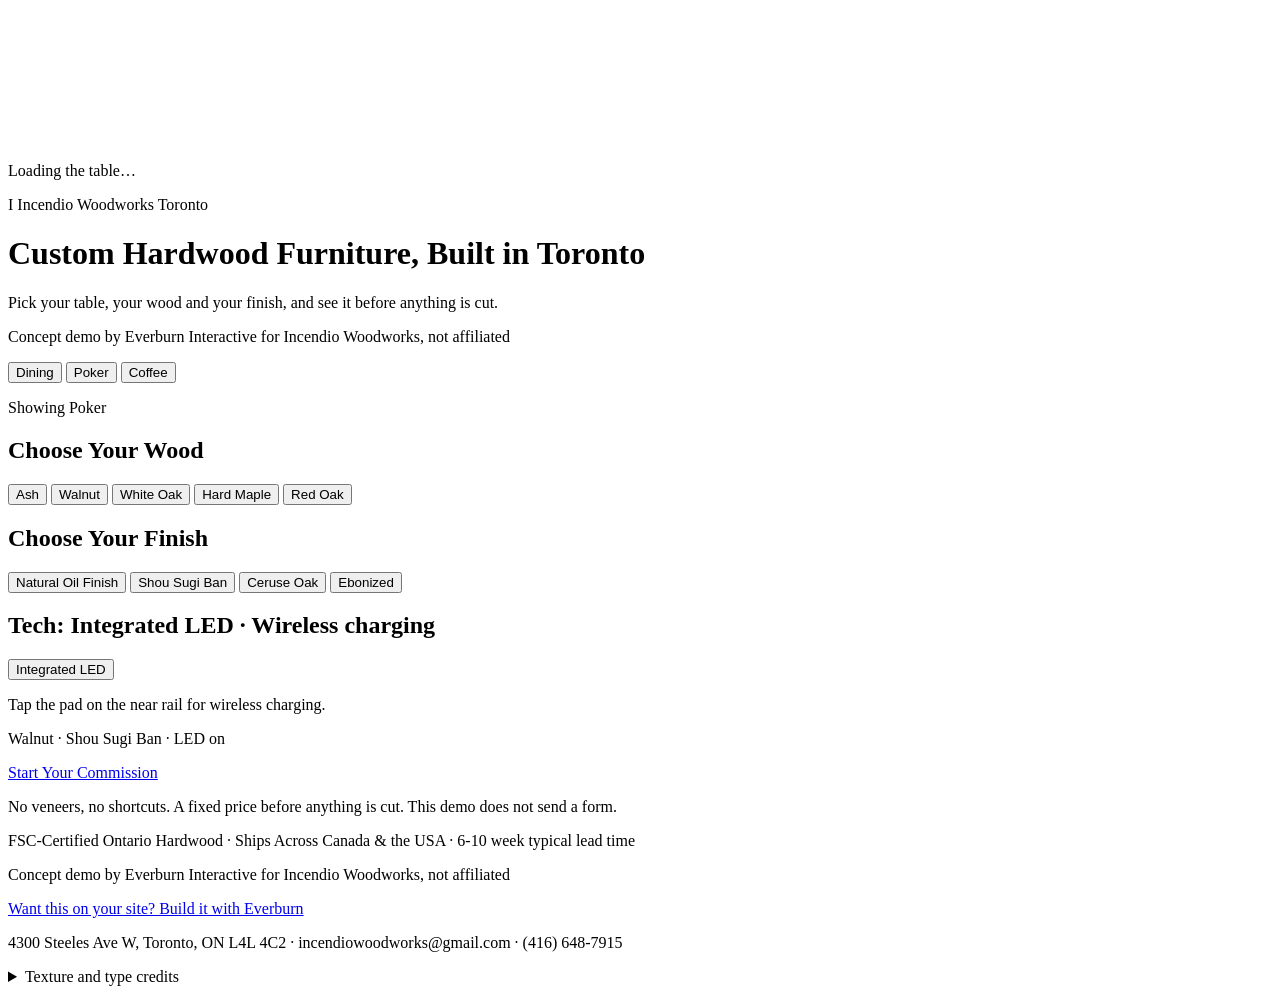
==== incendio-woodworks/index.html @ 22ce376d "Publish the Incendio Woodworks concept demo for GitHub Pages. Add the built static site unchanged, p" ====
<!doctype html>
<html lang="en">
  <head>
    <meta charset="UTF-8" />
    <meta name="viewport" content="width=device-width, initial-scale=1.0" />
    <meta name="generator" content="FlameCore" />
    <title>Incendio Woodworks — Custom Hardwood Furniture</title>
    <link rel="stylesheet" href="./assets/fonts/fonts.css" />
    <script type="module" crossorigin src="/showcases/incendio-woodworks/runtime.js"></script>
    <link rel="stylesheet" crossorigin href="/showcases/incendio-woodworks/assets/style.css">
  </head>
  <body>
    <canvas id="flamecore-canvas" tabindex="0" aria-label="Interactive hardwood table. Drag to orbit, scroll or pinch to zoom."></canvas>
    <div id="flamecore-loading">Loading the table…</div>

    <header class="top">
      <!-- Logo file is not in this repo. Wordmark is set in Marcellus, their heading face. -->
      <p class="wordmark">
        <span class="logo-slot" aria-hidden="true">I</span>
        <span class="names">
          <span class="name">Incendio Woodworks</span>
          <span class="place">Toronto</span>
        </span>
      </p>
      <div class="hero-copy">
        <h1>Custom Hardwood Furniture, Built in Toronto</h1>
        <p class="sub">Pick your table, your wood and your finish, and see it before anything is cut.</p>
      </div>
    </header>

    <p class="corner-label">Concept demo by Everburn Interactive for Incendio Woodworks, not affiliated</p>

    <aside class="panel" aria-label="Table configurator">
      <div class="tabs" role="tablist" aria-label="Table type">
        <button type="button" data-table="dining" role="tab">Dining</button>
        <button type="button" data-table="poker" role="tab" aria-pressed="true">Poker</button>
        <button type="button" data-table="coffee" role="tab">Coffee</button>
      </div>
      <p class="table-kicker">Showing <span id="table-name">Poker</span></p>

      <h2>Choose Your Wood</h2>
      <div class="swatches" role="group" aria-label="Choose Your Wood">
        <button type="button" data-wood="ash"><i class="chip ash"></i><span>Ash</span></button>
        <button type="button" data-wood="walnut" aria-pressed="true"><i class="chip walnut"></i><span>Walnut</span></button>
        <button type="button" data-wood="white-oak"><i class="chip white-oak"></i><span>White Oak</span></button>
        <button type="button" data-wood="hard-maple"><i class="chip hard-maple"></i><span>Hard Maple</span></button>
        <button type="button" data-wood="red-oak"><i class="chip red-oak"></i><span>Red Oak</span></button>
      </div>

      <h2>Choose Your Finish</h2>
      <div class="swatches finishes" role="group" aria-label="Choose Your Finish">
        <button type="button" data-finish="natural-oil"><i class="chip natural-oil"></i><span>Natural Oil Finish</span></button>
        <button type="button" data-finish="shou-sugi-ban" aria-pressed="true"><i class="chip shou"></i><span>Shou Sugi Ban</span></button>
        <button type="button" data-finish="ceruse-oak"><i class="chip ceruse"></i><span>Ceruse Oak</span></button>
        <button type="button" data-finish="ebonized"><i class="chip ebonized"></i><span>Ebonized</span></button>
      </div>

      <div id="led-wrap">
        <h2>Tech: Integrated LED · Wireless charging</h2>
        <button type="button" id="led-toggle" class="led" aria-pressed="true">Integrated LED</button>
        <p class="hint">Tap the pad on the near rail for wireless charging.</p>
      </div>

      <p id="build-summary" class="summary" aria-live="polite">Walnut · Shou Sugi Ban · LED on</p>
      <a class="cta" href="https://everburninteractive.com/build/">Start Your Commission</a>
      <p class="cta-note">No veneers, no shortcuts. A fixed price before anything is cut. This demo does not send a form.</p>
    </aside>

    <div id="hotspot-tip" class="tip" role="tooltip" hidden>
      <strong>Wireless charging</strong>
      <p>Built into the poker rail.</p>
    </div>

    <footer>
      <p class="trust">FSC-Certified Ontario Hardwood · Ships Across Canada &amp; the USA · 6-10 week typical lead time</p>
      <p class="affiliation">Concept demo by Everburn Interactive for Incendio Woodworks, not affiliated</p>
      <p class="everburn">
        <a href="https://everburninteractive.com/build/">Want this on your site? Build it with Everburn</a>
      </p>
      <p class="shop">4300 Steeles Ave W, Toronto, ON L4L 4C2 · incendiowoodworks@gmail.com · (416) 648-7915</p>
      <details class="credits">
        <summary>Texture and type credits</summary>
        <p>Species photos are Poly Haven CC0: ash_veneer, black_walnut_veneer_02, white_oak_veneer, white_maple_veneer, red_oak_veneer. Poker cloth is ambientCG Fabric034 (CC0). Rail leather is ambientCG Leather026 (CC0). Marcellus, Archivo, and Poppins ExtraLight are used under the SIL Open Font License. Full list: <a href="./CREDITS.md">CREDITS.md</a>.</p>
      </details>
    </footer>
  </body>
</html>
---- incendio-woodworks/assets/fonts/fonts.css ----
@font-face {
  font-family: 'Marcellus';
  font-style: normal;
  font-weight: 400;
  font-display: swap;
  src: url('./marcellus-latin.woff2') format('woff2');
}
@font-face {
  font-family: 'Archivo';
  font-style: normal;
  font-weight: 400 600;
  font-display: swap;
  src: url('./archivo-latin.woff2') format('woff2');
}
@font-face {
  font-family: 'Poppins';
  font-style: normal;
  font-weight: 200;
  font-display: swap;
  src: url('./poppins-extralight-latin.woff2') format('woff2');
}
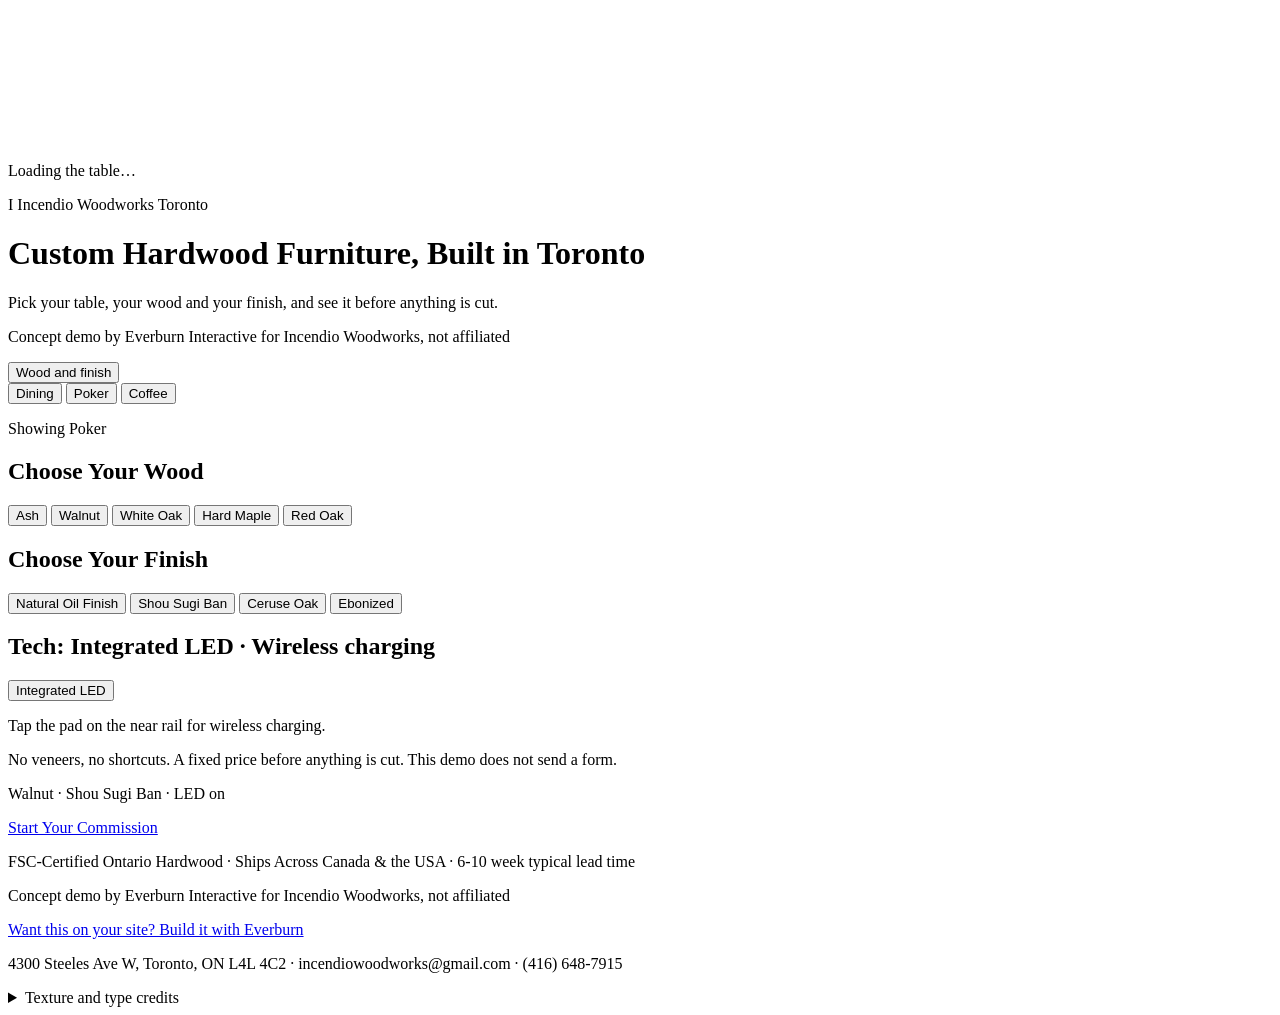
==== commit 93ef78bb: "Replace the Incendio Woodworks concept demo. Swap in the updated built static site so GitHub Pages s" ====
--- a/incendio-woodworks/index.html
+++ b/incendio-woodworks/index.html
@@ -31,6 +31,7 @@
     <p class="corner-label">Concept demo by Everburn Interactive for Incendio Woodworks, not affiliated</p>
 
     <aside class="panel" aria-label="Table configurator">
+      <button type="button" id="sheet-toggle" class="sheet-toggle" aria-expanded="false" aria-controls="config-options">Wood and finish</button>
       <div class="tabs" role="tablist" aria-label="Table type">
         <button type="button" data-table="dining" role="tab">Dining</button>
         <button type="button" data-table="poker" role="tab" aria-pressed="true">Poker</button>
@@ -38,6 +39,7 @@
       </div>
       <p class="table-kicker">Showing <span id="table-name">Poker</span></p>
 
+      <div id="config-options" class="options">
       <h2>Choose Your Wood</h2>
       <div class="swatches" role="group" aria-label="Choose Your Wood">
         <button type="button" data-wood="ash"><i class="chip ash"></i><span>Ash</span></button>
@@ -60,10 +62,11 @@
         <button type="button" id="led-toggle" class="led" aria-pressed="true">Integrated LED</button>
         <p class="hint">Tap the pad on the near rail for wireless charging.</p>
       </div>
+      <p class="cta-note">No veneers, no shortcuts. A fixed price before anything is cut. This demo does not send a form.</p>
+      </div>
 
       <p id="build-summary" class="summary" aria-live="polite">Walnut · Shou Sugi Ban · LED on</p>
       <a class="cta" href="https://everburninteractive.com/build/">Start Your Commission</a>
-      <p class="cta-note">No veneers, no shortcuts. A fixed price before anything is cut. This demo does not send a form.</p>
     </aside>
 
     <div id="hotspot-tip" class="tip" role="tooltip" hidden>
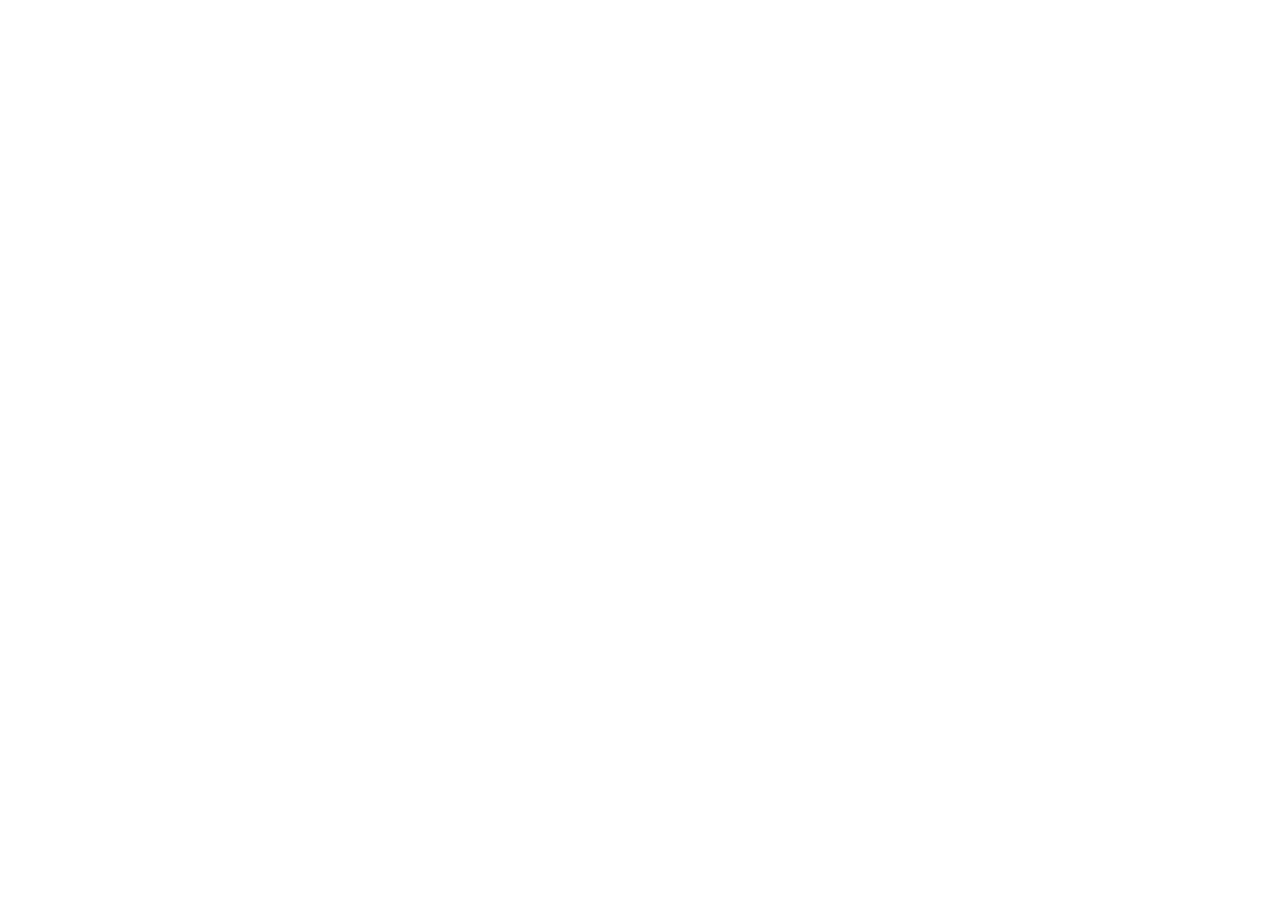
==== commit c8cc697f: "Redirect the old Pages addresses to the Everburn Interactive showcases." ====
--- a/incendio-woodworks/index.html
+++ b/incendio-woodworks/index.html
@@ -1,90 +1,14 @@
-<!doctype html>
+<!DOCTYPE html>
 <html lang="en">
   <head>
-    <meta charset="UTF-8" />
-    <meta name="viewport" content="width=device-width, initial-scale=1.0" />
-    <meta name="generator" content="FlameCore" />
-    <title>Incendio Woodworks — Custom Hardwood Furniture</title>
-    <link rel="stylesheet" href="./assets/fonts/fonts.css" />
-    <script type="module" crossorigin src="/showcases/incendio-woodworks/runtime.js"></script>
-    <link rel="stylesheet" crossorigin href="/showcases/incendio-woodworks/assets/style.css">
+    <meta charset="utf-8" />
+    <meta name="robots" content="noindex" />
+    <title>Incendio Woodworks</title>
+    <link rel="canonical" href="https://everburninteractive.com/showcases/incendio-woodworks/" />
+    <meta http-equiv="refresh" content="0; url=https://everburninteractive.com/showcases/incendio-woodworks/" />
+    <script>location.replace("https://everburninteractive.com/showcases/incendio-woodworks/");</script>
   </head>
   <body>
-    <canvas id="flamecore-canvas" tabindex="0" aria-label="Interactive hardwood table. Drag to orbit, scroll or pinch to zoom."></canvas>
-    <div id="flamecore-loading">Loading the table…</div>
-
-    <header class="top">
-      <!-- Logo file is not in this repo. Wordmark is set in Marcellus, their heading face. -->
-      <p class="wordmark">
-        <span class="logo-slot" aria-hidden="true">I</span>
-        <span class="names">
-          <span class="name">Incendio Woodworks</span>
-          <span class="place">Toronto</span>
-        </span>
-      </p>
-      <div class="hero-copy">
-        <h1>Custom Hardwood Furniture, Built in Toronto</h1>
-        <p class="sub">Pick your table, your wood and your finish, and see it before anything is cut.</p>
-      </div>
-    </header>
-
-    <p class="corner-label">Concept demo by Everburn Interactive for Incendio Woodworks, not affiliated</p>
-
-    <aside class="panel" aria-label="Table configurator">
-      <button type="button" id="sheet-toggle" class="sheet-toggle" aria-expanded="false" aria-controls="config-options">Wood and finish</button>
-      <div class="tabs" role="tablist" aria-label="Table type">
-        <button type="button" data-table="dining" role="tab">Dining</button>
-        <button type="button" data-table="poker" role="tab" aria-pressed="true">Poker</button>
-        <button type="button" data-table="coffee" role="tab">Coffee</button>
-      </div>
-      <p class="table-kicker">Showing <span id="table-name">Poker</span></p>
-
-      <div id="config-options" class="options">
-      <h2>Choose Your Wood</h2>
-      <div class="swatches" role="group" aria-label="Choose Your Wood">
-        <button type="button" data-wood="ash"><i class="chip ash"></i><span>Ash</span></button>
-        <button type="button" data-wood="walnut" aria-pressed="true"><i class="chip walnut"></i><span>Walnut</span></button>
-        <button type="button" data-wood="white-oak"><i class="chip white-oak"></i><span>White Oak</span></button>
-        <button type="button" data-wood="hard-maple"><i class="chip hard-maple"></i><span>Hard Maple</span></button>
-        <button type="button" data-wood="red-oak"><i class="chip red-oak"></i><span>Red Oak</span></button>
-      </div>
-
-      <h2>Choose Your Finish</h2>
-      <div class="swatches finishes" role="group" aria-label="Choose Your Finish">
-        <button type="button" data-finish="natural-oil"><i class="chip natural-oil"></i><span>Natural Oil Finish</span></button>
-        <button type="button" data-finish="shou-sugi-ban" aria-pressed="true"><i class="chip shou"></i><span>Shou Sugi Ban</span></button>
-        <button type="button" data-finish="ceruse-oak"><i class="chip ceruse"></i><span>Ceruse Oak</span></button>
-        <button type="button" data-finish="ebonized"><i class="chip ebonized"></i><span>Ebonized</span></button>
-      </div>
-
-      <div id="led-wrap">
-        <h2>Tech: Integrated LED · Wireless charging</h2>
-        <button type="button" id="led-toggle" class="led" aria-pressed="true">Integrated LED</button>
-        <p class="hint">Tap the pad on the near rail for wireless charging.</p>
-      </div>
-      <p class="cta-note">No veneers, no shortcuts. A fixed price before anything is cut. This demo does not send a form.</p>
-      </div>
-
-      <p id="build-summary" class="summary" aria-live="polite">Walnut · Shou Sugi Ban · LED on</p>
-      <a class="cta" href="https://everburninteractive.com/build/">Start Your Commission</a>
-    </aside>
-
-    <div id="hotspot-tip" class="tip" role="tooltip" hidden>
-      <strong>Wireless charging</strong>
-      <p>Built into the poker rail.</p>
-    </div>
-
-    <footer>
-      <p class="trust">FSC-Certified Ontario Hardwood · Ships Across Canada &amp; the USA · 6-10 week typical lead time</p>
-      <p class="affiliation">Concept demo by Everburn Interactive for Incendio Woodworks, not affiliated</p>
-      <p class="everburn">
-        <a href="https://everburninteractive.com/build/">Want this on your site? Build it with Everburn</a>
-      </p>
-      <p class="shop">4300 Steeles Ave W, Toronto, ON L4L 4C2 · incendiowoodworks@gmail.com · (416) 648-7915</p>
-      <details class="credits">
-        <summary>Texture and type credits</summary>
-        <p>Species photos are Poly Haven CC0: ash_veneer, black_walnut_veneer_02, white_oak_veneer, white_maple_veneer, red_oak_veneer. Poker cloth is ambientCG Fabric034 (CC0). Rail leather is ambientCG Leather026 (CC0). Marcellus, Archivo, and Poppins ExtraLight are used under the SIL Open Font License. Full list: <a href="./CREDITS.md">CREDITS.md</a>.</p>
-      </details>
-    </footer>
+    <p><a href="https://everburninteractive.com/showcases/incendio-woodworks/">Incendio Woodworks</a></p>
   </body>
 </html>
